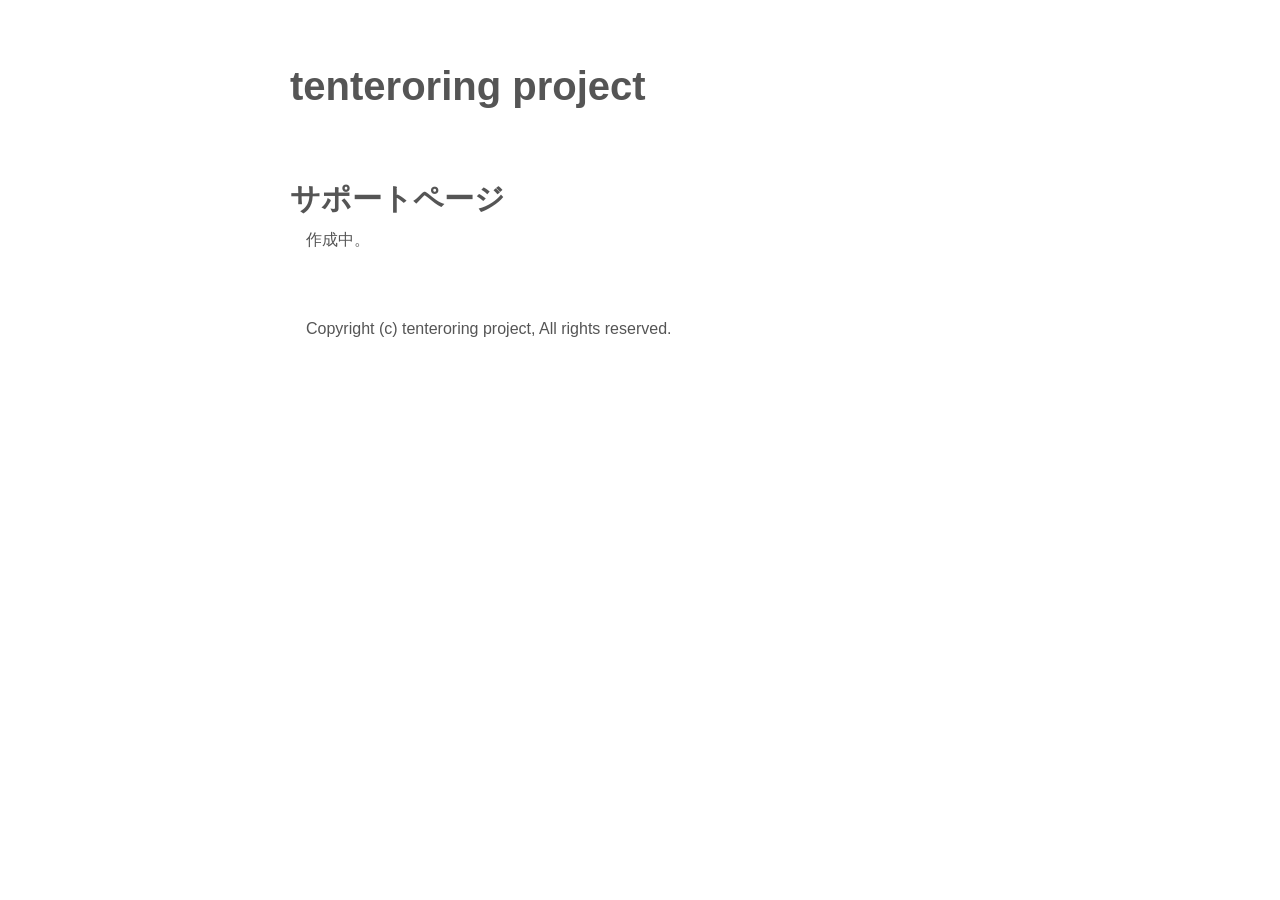
==== support.html @ 488dc12b "ソースを追加" ====
<!DOCTYPE html>
<html lang="jp">

    <head>
        <meta charset="utf-8" />
        <meta http-equiv="X-UA-Compatible" content="IE=edge">
        <meta name="viewport" content="width=device-width, maximum-scale=1.0, user-scalable=yes">
        <meta property="og:type" content="website">
        <meta property="og:locale" content="ja_JP">

        <title>sierra2501</title>

        <link rel="stylesheet" href="css/normalize.css" />
        <link rel="stylesheet" href="css/gannet.css" />
        <link rel="stylesheet" href="css/style.css" />
    </head>

    <body id="tp-wrapper">

        <!-- ヘッダー -->
        <header id="tp-header">
          <h1>tenteroring project</h1>
        </header>
        <main>
            <section class="tp-section">
              <h2>サポートページ</h2>
              <p>作成中。</p>
            </section>
        </main>
        <!-- フッター -->
        <footer id="tp-footer" class="tp-box">
            <p>Copyright (c) tenteroring project, All rights reserved.</p>
        </footer>
    </body>
</html>
---- css/gannet.css ----
/*
    gannet
    Version    : 1.0.0
    Author     : Sierra
    Author URI : http://tenteroring.luna.ddns.vc/sierra/
    License: CC BY-SA 4.0
    License URI: http://creativecommons.org/licenses/by-sa/4.0/
*/
html {
  font-size: 62.5%; }

body {
  color: #555555;
  line-height: 2.88rem;
  font-size: 1.6rem;
  font-family: "Lucida Grande", "Hiragino Kaku Gothic Pro", "Meiryo", sans-serif; }

h1, h2, h3, h4, h5, h6,
p, a, ol, ul, li, dl, dd, dt,
caption, summary, tr, th, td
blockquote, pre, code {
  margin: 0;
  padding: 0; }

/* Headers ============================================== */
h1 {
  font-size: 4rem;
  font-weight: bold;
  line-height: 7.2rem; }

h2 {
  font-size: 3rem;
  font-weight: bold;
  line-height: 5.4rem; }

h3 {
  font-size: 2.5rem;
  font-weight: bold;
  line-height: 4.5rem; }

h4 {
  font-size: 2rem;
  font-weight: bold;
  line-height: 3.6rem; }

h5 {
  font-size: 1.8rem;
  font-weight: bold;
  line-height: 3.24rem; }

h6 {
  font-size: 1.6rem;
  font-weight: bold;
  line-height: 2.88rem; }

/* ====================================================== */
/* Anchor =============================================== */
a {
  text-decoration: none;
  color: #0084ad; }

/* ====================================================== */
/* Definition List ====================================== */
dl {
  padding-top: 0.5rem;
  padding-bottom: 0.5rem; }

dd {
  padding-left: 2rem; }

/* ====================================================== */
blockquote {
  padding-top: 0.5rem;
  padding-bottom: 0.5rem;
  padding-left: 1.5rem;
  padding-right: 1.5rem;
  border-left: 5px solid #e6e6e6; }
  blockquote p {
    font-style: italic; }
  blockquote cite {
    display: block;
    color: #919191;
    text-align: right; }

pre {
  background-color: #fafafa;
  border: 2px solid #f0f0f0;
  border-radius: 10px;
  padding-left: 0.5rem; }

/* List ================================================== */
ol, ul {
  padding-top: 1rem;
  padding-bottom: 1rem;
  padding-left: 5rem; }
  ol ol, ol ul, ul ol, ul ul {
    padding-left: 2rem; }

/* Table ================================================ */
table {
  width: 100%;
  text-align: left;
  border-spacing: 0rem;
  border-collapse: separate; }

td, th {
  padding-left: 1rem;
  padding-right: 1rem; }

tbody tr:nth-child(2n+1) {
  background-color: #f0f0f0; }

tbody tr:nth-child(2n) {
  background-color: #fafafa; }
---- css/style.css ----
p{
  text-indent: 1.6rem;
}

#tp-wrapper{
  max-width: 700px;
  margin: 0 auto;
}

#tp-header{
  padding-top: 50px;
  padding-bottom: 50px;
}

.tp-img-wrap{
  display: block;
  text-align: center;
}
.tp-img{
  max-width: 250px;
  width: 100%;
  border-radius: 15px;
}

.tp-border-solid{
  border-bottom: solid 2px rgb(175, 175, 175);
}
.tp-border-dotted{
  border-bottom: dotted 2px rgb(175, 175, 175);
}

.tp-section{
  padding-bottom: 30px;
  margin-bottom: 30px;
}
.tp-article{
  padding-bottom: 20px;
  margin-bottom: 20px;
  
}
#tp-footer{
  padding-bottom: 50px;
}

.tp-link{
  display: block;
}
.tp-link a{
  padding-left:10px;
}
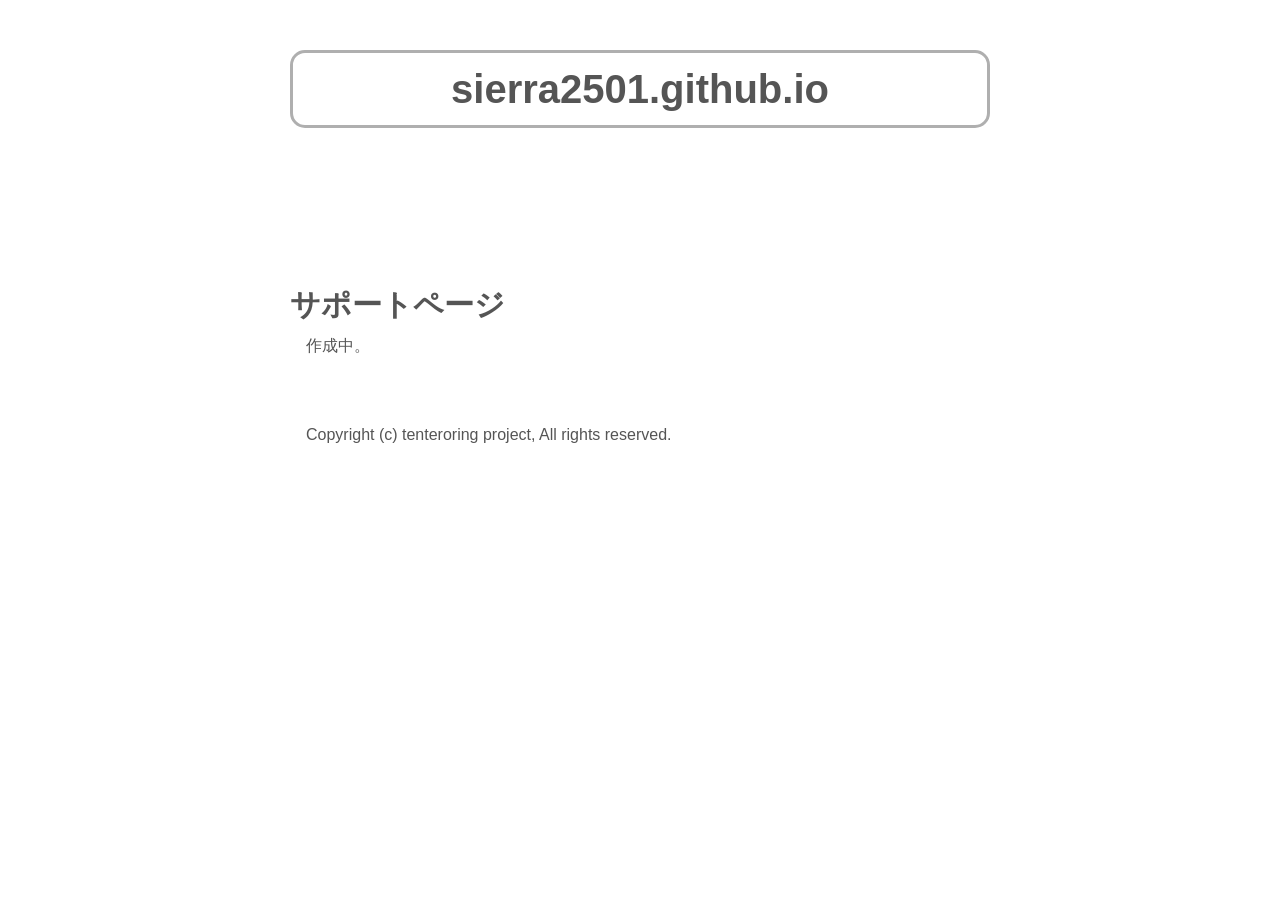
==== commit b0a92fef: "デザインを修正" ====
--- a/support.html
+++ b/support.html
@@ -19,12 +19,13 @@
 
         <!-- ヘッダー -->
         <header id="tp-header">
-          <h1>tenteroring project</h1>
+            <h1>sierra2501.github.io</h1>
         </header>
+
         <main>
             <section class="tp-section">
-              <h2>サポートページ</h2>
-              <p>作成中。</p>
+                <h2>サポートページ</h2>
+                <p>作成中。</p>
             </section>
         </main>
         <!-- フッター -->
--- a/css/style.css
+++ b/css/style.css
@@ -2,33 +2,50 @@
   text-indent: 1.6rem;
 }
 
+/* ---------------------------
+  wrapper
+--------------------------- */
 #tp-wrapper{
   max-width: 700px;
   margin: 0 auto;
+  padding: 0 25px;
 }
 
+/* ---------------------------
+  header
+--------------------------- */
 #tp-header{
+  text-align: center;
   padding-top: 50px;
-  padding-bottom: 50px;
+  padding-bottom: 75px;
 }
-
-.tp-img-wrap{
+#tp-header h1{
+  border: 3px solid rgb(175, 175, 175);
+  border-radius: 15px;
+  margin-bottom: 75px;
+}
+.tp-header-img-wrap{
   display: block;
   text-align: center;
 }
-.tp-img{
+.tp-header-img{
   max-width: 250px;
   width: 100%;
   border-radius: 15px;
 }
-
-.tp-border-solid{
-  border-bottom: solid 2px rgb(175, 175, 175);
+/* ---------------------------
+  nav
+--------------------------- */
+.tp-nav{
+  background-color: #f0f0f0;
+  /*background-color: #fafafa;*/
+  padding: 10px 10px 10px 20px;
+  margin-bottom: 50px;
+  border-radius: 15px;
 }
-.tp-border-dotted{
-  border-bottom: dotted 2px rgb(175, 175, 175);
-}
-
+/* ---------------------------
+  section/article
+--------------------------- */
 .tp-section{
   padding-bottom: 30px;
   margin-bottom: 30px;
@@ -38,13 +55,40 @@
   margin-bottom: 20px;
   
 }
+/* ---------------------------
+  footer
+--------------------------- */
 #tp-footer{
   padding-bottom: 50px;
 }
 
+/* ---------------------------
+  link
+--------------------------- */
 .tp-link{
   display: block;
 }
 .tp-link a{
   padding-left:10px;
+}
+
+/* ---------------------------
+  border
+--------------------------- */
+.tp-border-solid{
+  border-bottom: solid 2px rgb(175, 175, 175);
+}
+.tp-border-dotted{
+  border-bottom: dotted 2px rgb(175, 175, 175);
+}
+
+.tp-circle-logo-wrap{
+  display: block;
+  text-align: center;
+  margin-top: 40px;
+  margin-bottom: 20px;
+}
+.tp-circle-logo{
+  max-width: 250px;
+  width: 100%;
 }
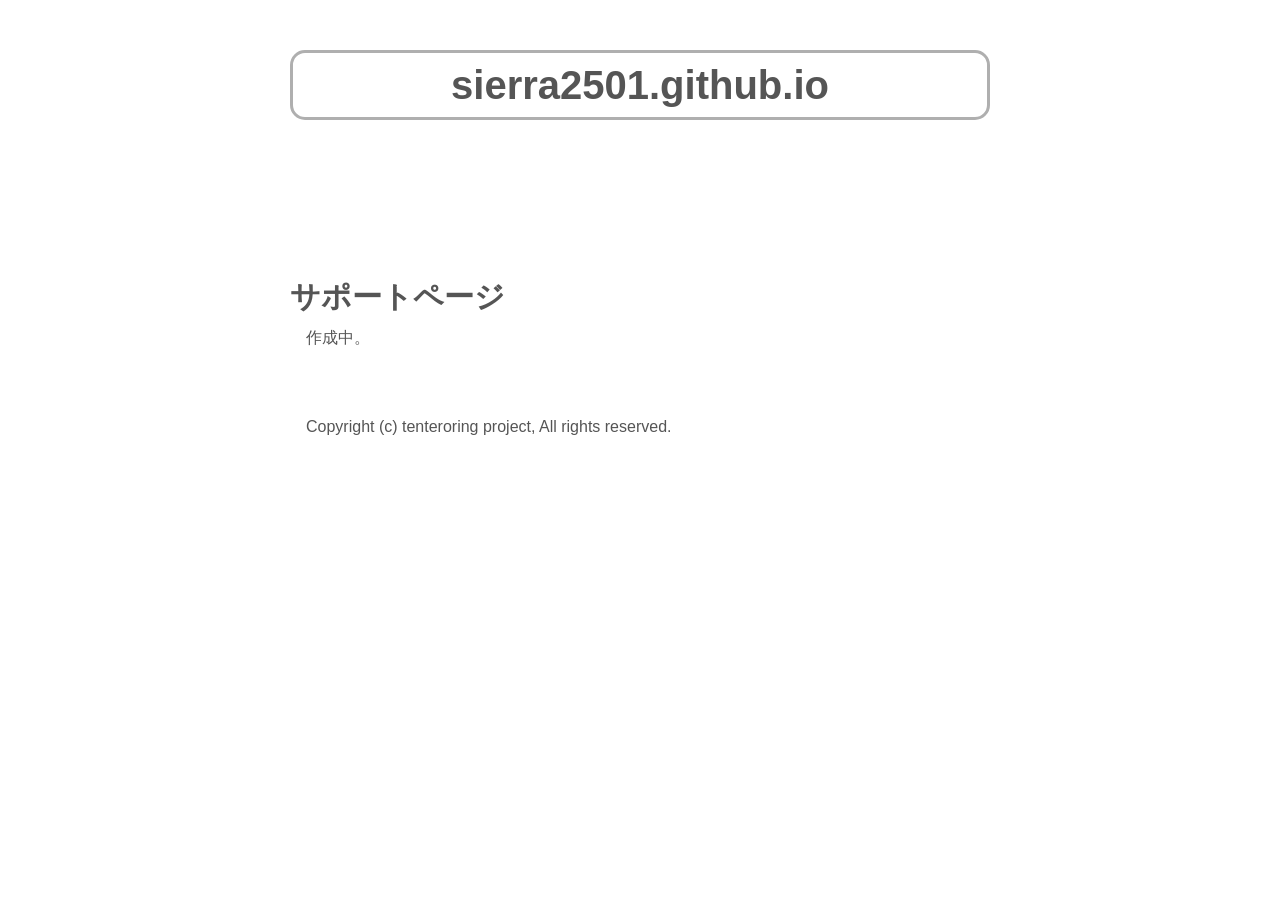
==== commit 8b11bc55: "ヘッダーを修正" ====
--- a/support.html
+++ b/support.html
@@ -8,7 +8,7 @@
         <meta property="og:type" content="website">
         <meta property="og:locale" content="ja_JP">
 
-        <title>sierra2501</title>
+        <title>sierra2501.github.io</title>
 
         <link rel="stylesheet" href="css/normalize.css" />
         <link rel="stylesheet" href="css/gannet.css" />
@@ -19,7 +19,7 @@
 
         <!-- ヘッダー -->
         <header id="tp-header">
-            <h1>sierra2501.github.io</h1>
+            <h1>sierra2501<wbr>.github.io</h1>
         </header>
 
         <main>
--- a/css/style.css
+++ b/css/style.css
@@ -23,6 +23,10 @@
   border: 3px solid rgb(175, 175, 175);
   border-radius: 15px;
   margin-bottom: 75px;
+  padding: 0 10px;
+  font-size: clamp(2.4rem, 7vw, 4rem);  /* 24px〜40px。1rem=10px前提 */
+  line-height: 1.6;                      /* 折り返しても行間が開きすぎない */
+  overflow-wrap: anywhere;
 }
 .tp-header-img-wrap{
   display: block;
@@ -33,6 +37,17 @@
   width: 100%;
   border-radius: 15px;
 }
+
+@media (max-width: 480px){
+  #tp-header{
+    padding-top: 30px;
+    padding-bottom: 40px;
+  }
+  #tp-header h1{
+    margin-bottom: 40px;
+  }
+}
+
 /* ---------------------------
   nav
 --------------------------- */
